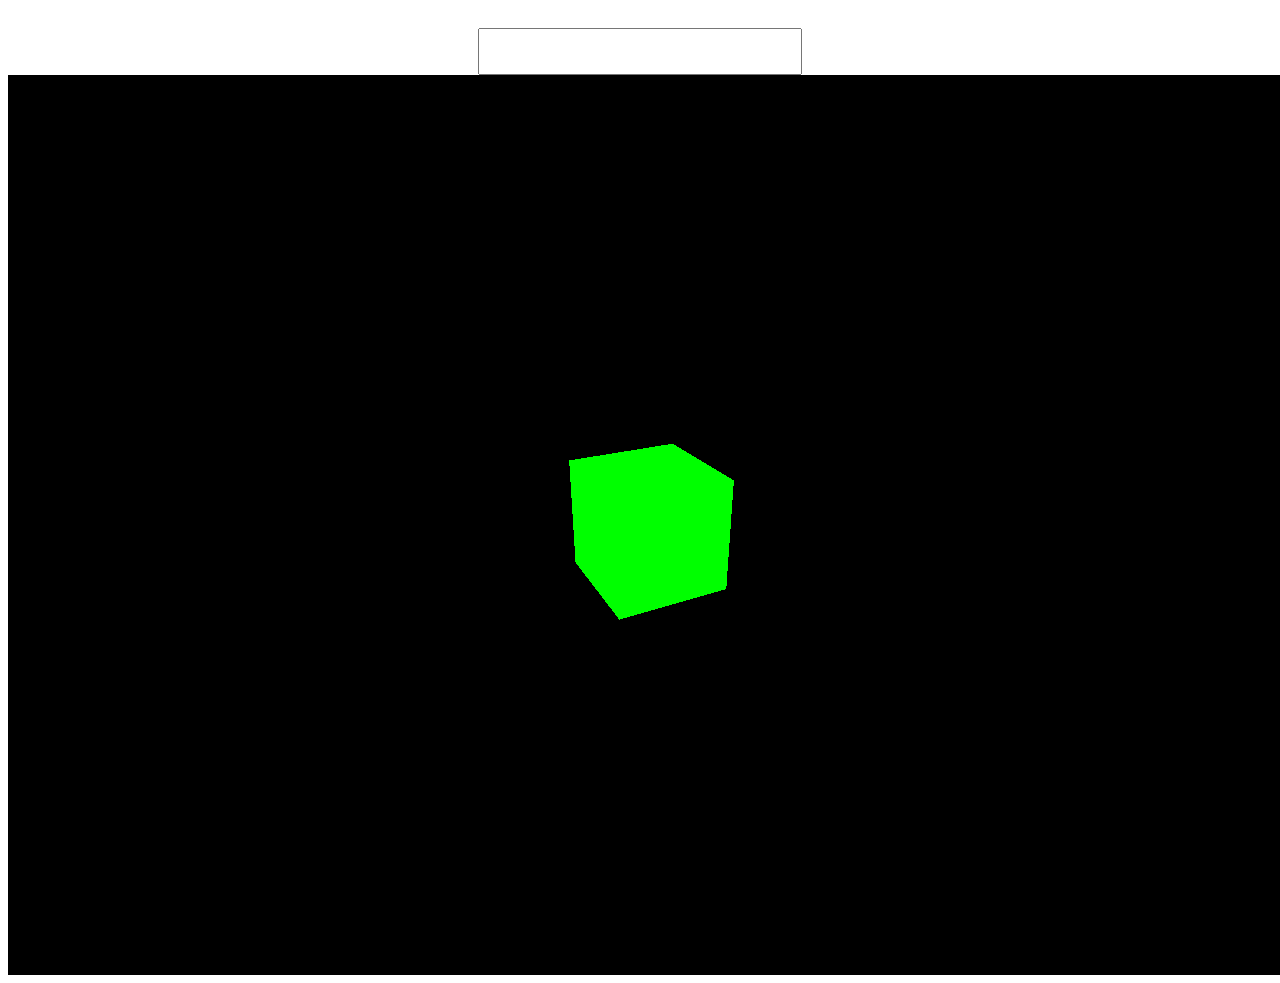
==== sign_translation/index.html @ 444dc651 "local changes" ====
<!DOCTYPE html>
<html>
  <head>
    <meta charset="utf-8" />
    <style>
      body {
        font-size: 30px;
        text-align: center;
      }
      #input {
        margin-top: 20px;
        width: 300px;
        padding: 10px;
        font-size: 20px;
      }
    </style>
  </head>

  <body>
    <div class="container">
      <input id="input" />
      <div id="text"></div>
    </div>

    <script src="lib/three.js"></script>
    <script src="js/text_translation.js"></script>
    <script>
      const scene = new THREE.Scene();
      const camera = new THREE.PerspectiveCamera(
        75,
        window.innerWidth / window.innerHeight,
        0.1,
        1000
      );

      const renderer = new THREE.WebGLRenderer();
      renderer.setSize(window.innerWidth, window.innerHeight);
      document.body.appendChild(renderer.domElement);

      const geometry = new THREE.BoxGeometry();
      const material = new THREE.MeshBasicMaterial({ color: 0x00ff00 });
      const cube = new THREE.Mesh(geometry, material);
      scene.add(cube);

      camera.position.z = 5;

      function animate() {
        requestAnimationFrame(animate);

        cube.rotation.x += 0.01;
        cube.rotation.y += 0.01;

        renderer.render(scene, camera);
      }

      animate();
    </script>
  </body>
</html>
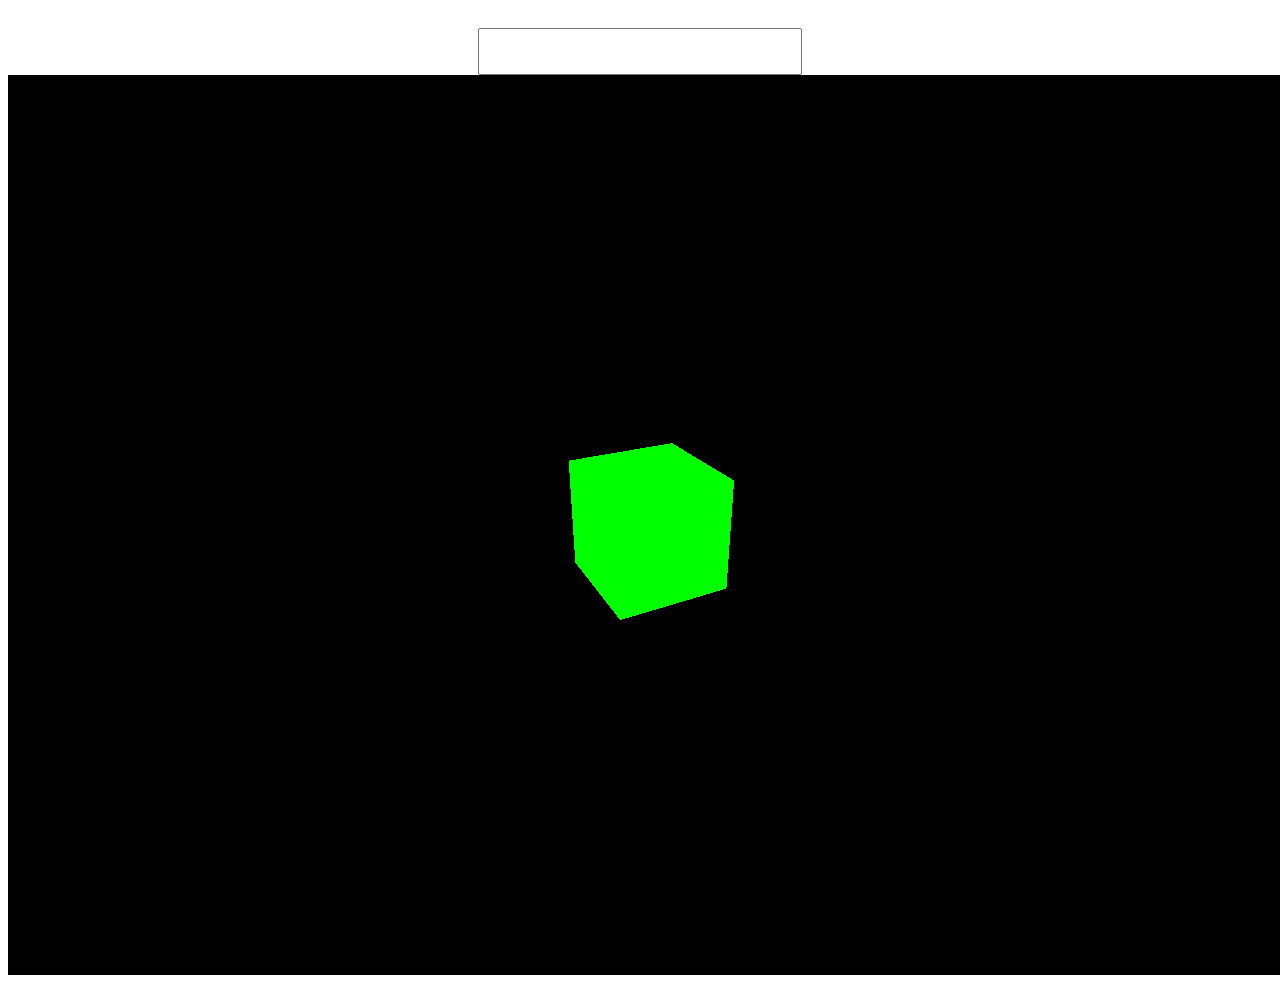
==== commit bfa61198: "finish letters" ====
--- a/sign_translation/index.html
+++ b/sign_translation/index.html
@@ -22,7 +22,7 @@
       <div id="text"></div>
     </div>
 
-    <script src="lib/three.js"></script>
+    <script src="../lib/three.js"></script>
     <script src="js/text_translation.js"></script>
     <script>
       const scene = new THREE.Scene();
